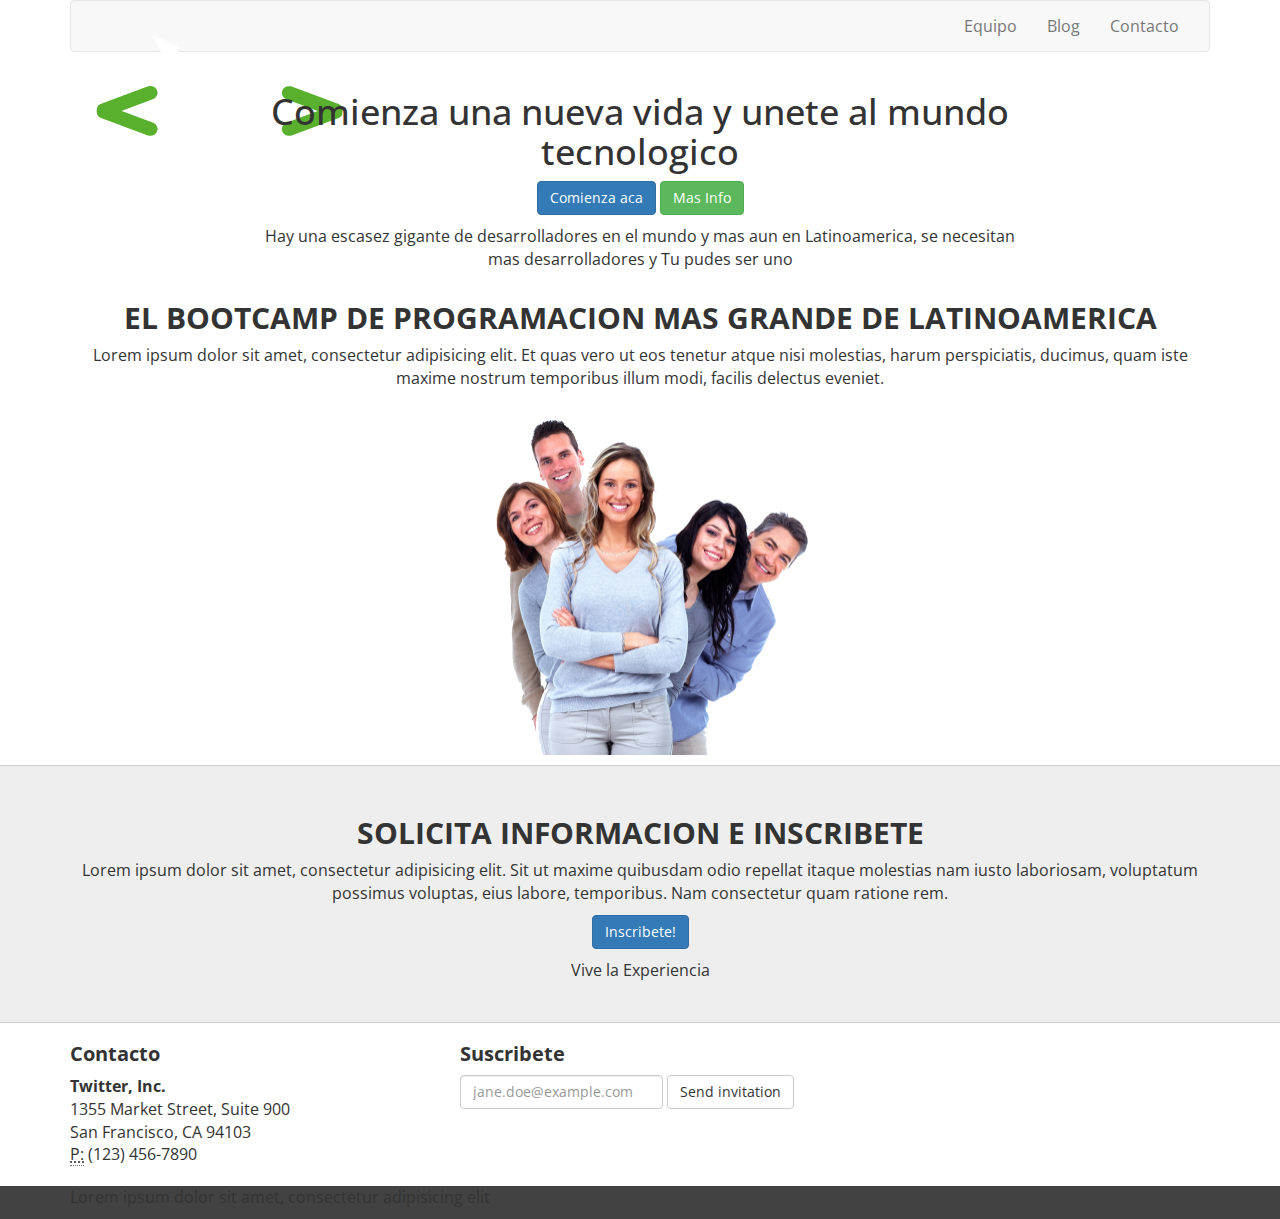
==== index.html @ afe303d5 "Landing prueba" ====
<!DOCTYPE html>
<html lang="en-cl">
  <head>
    <meta charset="utf-8">
    <meta http-equiv="X-UA-Compatible" content="IE=edge">
    <meta name="viewport" content="width=device-width, initial-scale=1">
    <link rel="stylesheet" href="style.css">
    <!-- The above 3 meta tags *must* come first in the head; any other head content must come *after* these tags -->
    <title>Landing</title>
    <link href="https://fonts.googleapis.com/css?family=Open+Sans" rel="stylesheet">
    <!-- Bootstrap -->
    <link href="css/bootstrap.min.css" rel="stylesheet">
    <link rel="stylesheet" href="css/style.css">

    <!-- HTML5 shim and Respond.js for IE8 support of HTML5 elements and media queries -->
    <!-- WARNING: Respond.js doesn't work if you view the page via file:// -->
    <!--[if lt IE 9]>
      <script src="https://oss.maxcdn.com/html5shiv/3.7.3/html5shiv.min.js"></script>
      <script src="https://oss.maxcdn.com/respond/1.4.2/respond.min.js"></script>
    <![endif]-->


  </head>
  <body>

    <div class="header">
      <div class="container">
        <div class="row">
          <div class="col-md-12">
            <nav class="navbar navbar-default navbar-latam">
  <div class="container-fluid">
    <!-- Brand and toggle get grouped for better mobile display -->
    <div class="navbar-header">
      <button type="button" class="navbar-toggle collapsed" data-toggle="collapse" data-target="#menu" aria-expanded="false">
        <span class="sr-only">Toggle navigation</span>
        <span class="icon-bar"></span>
        <span class="icon-bar"></span>
        <span class="icon-bar"></span>
      </button>
      <a class="navbar-brand" href="#">
        <img src="images/latam_logo.png" alt="logo latam" class="logo"> 

      </a>
    </div>

    <!-- Collect the nav links, forms, and other content for toggling -->
    <div class="collapse navbar-collapse" id="menu">
      
        <ul class="nav navbar-nav navbar-right">
        <li><a href="#">Equipo</a></li>
        <li><a href="#">Blog</a></li>
        <li><a href="#">Contacto</a></li> 
        </ul>


    </div><!-- /.navbar-collapse -->
  </div><!-- /.container-fluid -->
</nav>
          </div>
        </div>
          <div class="row">
            <div class="col-md-8 col-md-offset-2">
            <h1 class="headline text-center">Comienza una nueva vida y unete al mundo tecnologico</h1>
              <p class="text-center">
                <button class="btn btn-primary">Comienza aca</button>
                <button class="btn btn-success">Mas Info</button>
              </p>

              <p class="text-center headline-caption">Hay una escasez gigante de desarrolladores en el mundo y  mas aun en Latinoamerica, se necesitan mas desarrolladores y Tu pudes ser uno</p>
            </div>

          </div>

        </div>

    </div>

<section class="block" ">
  <div class="container">
    <div class="row">
      <div class="col-md-12">
        <h2 class="text-center"">El bootcamp de programacion mas grande de latinoamerica</h2>
        <p class="text-center">Lorem ipsum dolor sit amet, consectetur adipisicing elit. Et quas vero ut eos tenetur atque nisi molestias, harum perspiciatis, ducimus, quam iste maxime nostrum temporibus illum modi, facilis delectus eveniet.</p>
        <p class="text-center"><img src="images/people.png" alt="" class="people">
        </p>

      </div>

    </div>

  </div>

</section>

<section class="block alt">
  <div class="container">
    <div class="row">
      <div class="col-md-12">
        
        <h2 class="text-center">Solicita informacion e inscribete</h2>
        <p class="text-center">Lorem ipsum dolor sit amet, consectetur adipisicing elit. Sit ut maxime quibusdam odio repellat itaque molestias nam iusto laboriosam, voluptatum possimus voluptas, eius labore, temporibus. Nam consectetur quam ratione rem.</p>
        <p class="text-center"><button class="btn btn-primary">Inscribete!</button></p>
        <p class="text-center">Vive la Experiencia</p>
      </div>

    </div>

  </div>
</section>

<section class="block info">
<div class="container">
  <div class="row">
    <div class="col-md-4">
    <h3>Contacto</h3>
    <address>
      <strong>Twitter, Inc.</strong><br>
      1355 Market Street, Suite 900<br>
      San Francisco, CA 94103<br>
      <abbr title="Phone">P:</abbr> (123) 456-7890
    </address>
    </div>
    <div class="col-md-8">
    <h3>Suscribete</h3>
    <form class="form-inline">
      <div class="form-group">
        <input type="email" class="form-control" id="exampleInputEmail2" placeholder="jane.doe@example.com">
        </div>
        <button type="submit" class="btn btn-default">Send invitation</button>
    </form>
    </div>
  
  </div>
 </div>
</section>

<footer>
<div class="container">
  <div class="row">
  <div class="col-md-12">
    <p>Lorem ipsum dolor sit amet, consectetur adipisicing elit</p>
  </div>
  </div>
</div>
 </footer>

    <!-- jQuery (necessary for Bootstrap's JavaScript plugins) -->
    <script src="https://ajax.googleapis.com/ajax/libs/jquery/1.12.4/jquery.min.js"></script>
    <!-- Include all compiled plugins (below), or include individual files as needed -->
    <script src="js/bootstrap.min.js"></script>
  </body>
</html>
---- css/style.css ----
body{
	font-size: 16px;
	font-family: 'Open Sans', sans-serif;
}

.main{
	background: url('../images/bg22.jpeg') no-repeat center center;
	background-size: cover;
	}

.main .headline{
	color:#FFFFFF; 
	text-transform: uppercase;
	font-weight: bold;
	font-size: 3.4rem;
	margin-bottom: 1.8rem;
	text-shadow: 6px 0px 24px rgb(0, 0, 0.98);
}

.main .headline-caption{
	color: #FFF;
	font-size: 1.4rem;
	text-shadow: 6px 0px 24px rgb(0, 0, 0.98);
}

.main .navbar-latam{
	background-color: transparent;
	border-color: transparent;

}

.main .navbar-brand .logo {
	max-width: 150px;
} 

.block h2{
	text-transform: uppercase;
	font-weight: bold;
}

.block .people{
	max-width: 400px;
}

.block.alt{
	background: #EEE;
	padding-top: 30px;
	padding-bottom: 30px;
	border-top: 1px solid #CCC;
	border-bottom: 1px solid #CCC;
}

.block.info h3{
	font-size: 2rem;
	text-transform: capitalize;
	font-weight: bold;
}

footer {
	background: #424242;
	}

footer.p{
	color: #FFF;
}
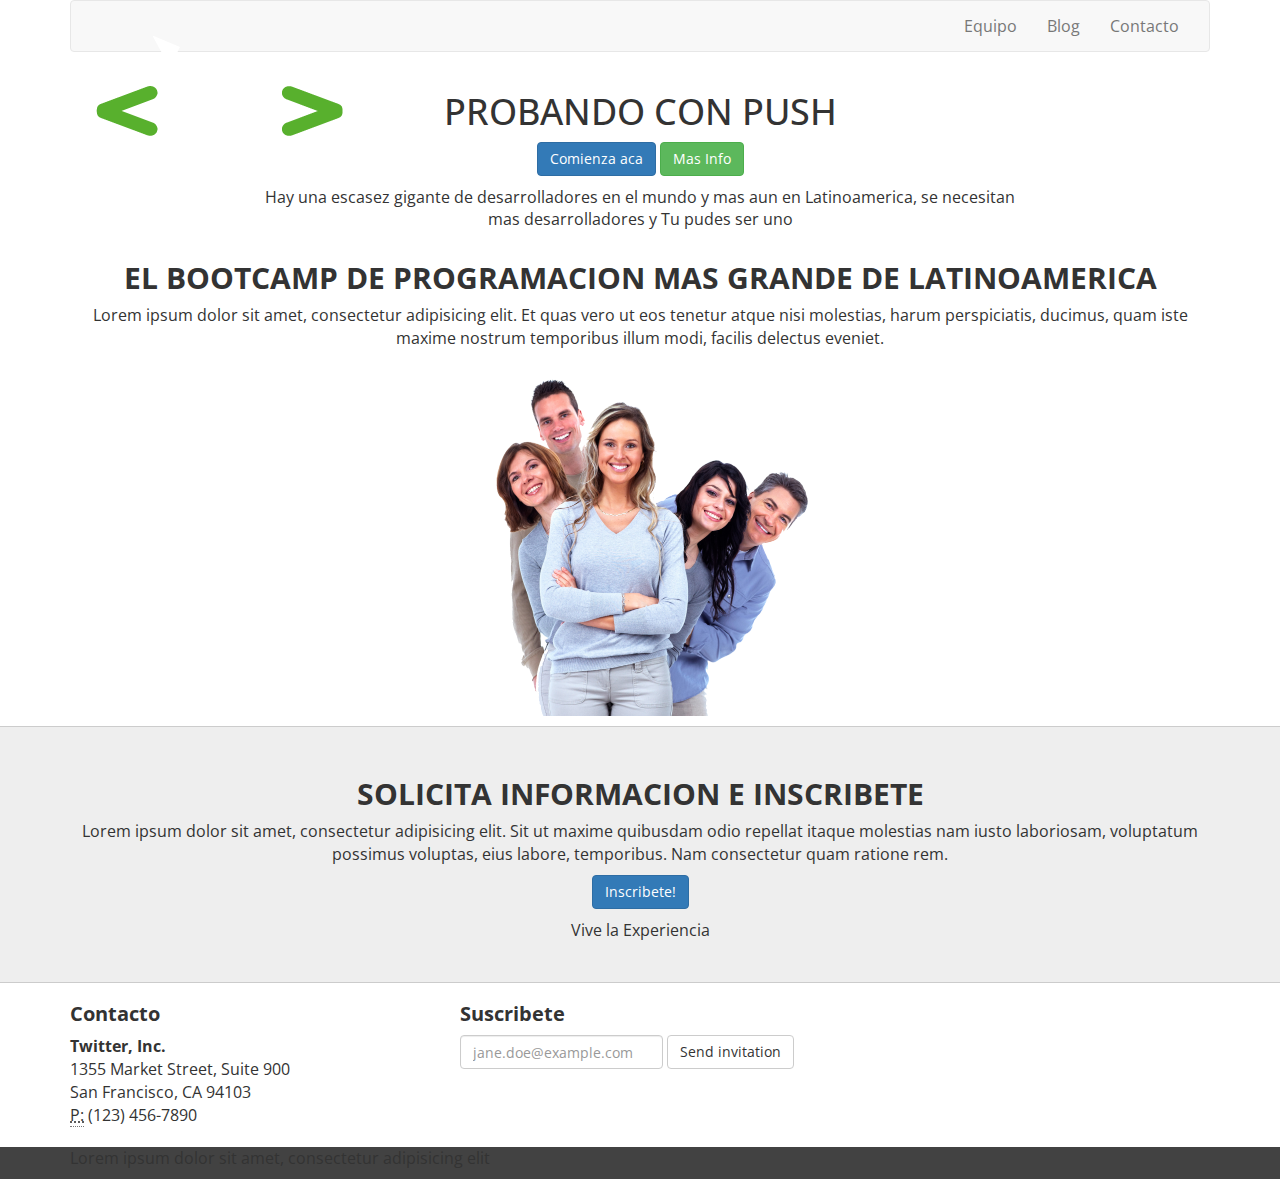
==== commit 774045a8: "cambio de titulo" ====
--- a/index.html
+++ b/index.html
@@ -60,7 +60,7 @@
         </div>
           <div class="row">
             <div class="col-md-8 col-md-offset-2">
-            <h1 class="headline text-center">Comienza una nueva vida y unete al mundo tecnologico</h1>
+            <h1 class="headline text-center">PROBANDO CON PUSH</h1>
               <p class="text-center">
                 <button class="btn btn-primary">Comienza aca</button>
                 <button class="btn btn-success">Mas Info</button>
